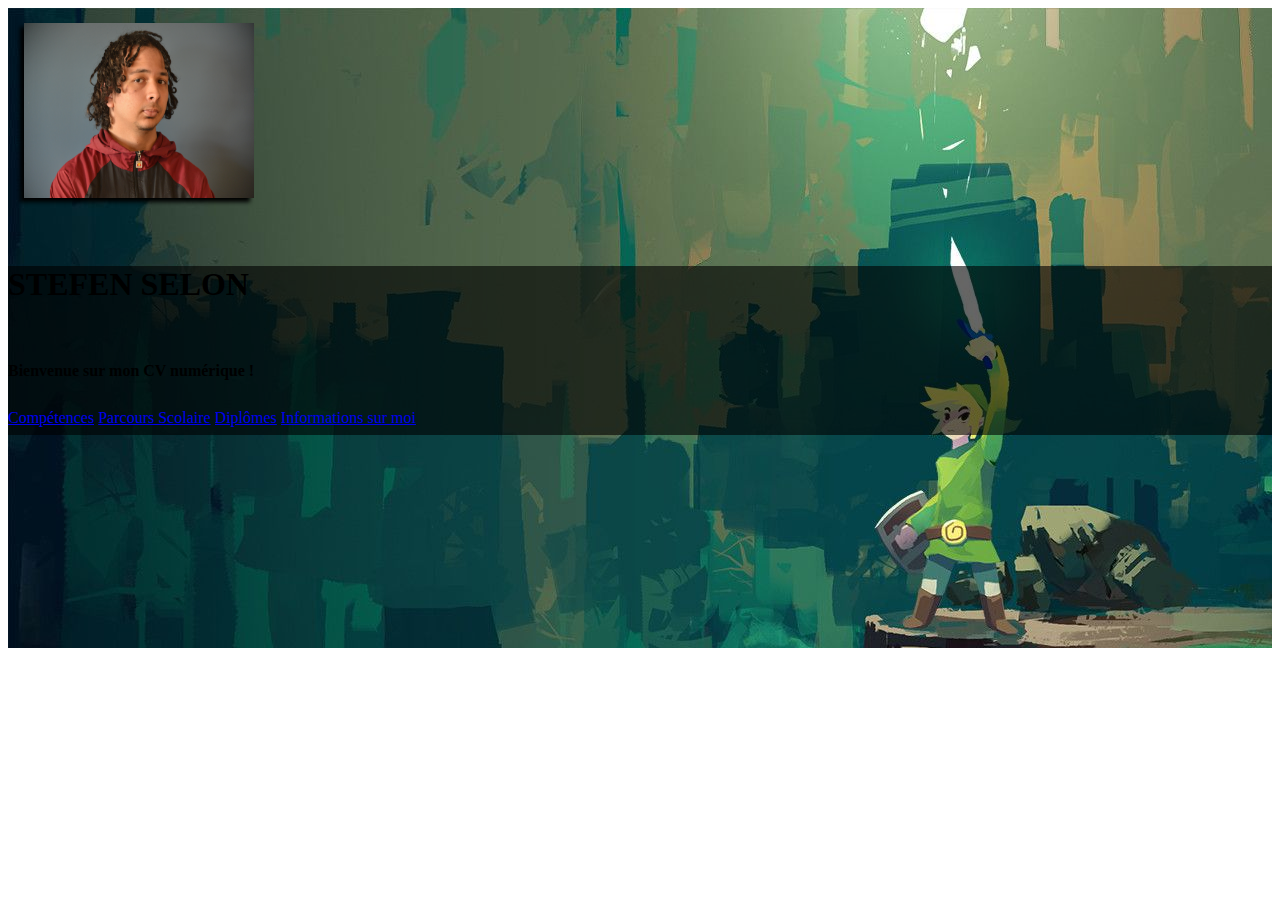
==== index.html @ 7121af87 "modif" ====
<!DOCTYPE html>
<html lang="fr">
<head>
    <meta charset="UTF-8">
    <meta http-equiv="X-UA-Compatible" content="IE=edge">
    <meta name="viewport" content="width=device-width, initial-scale=1.0">
    <title>CV</title>
    <link href="https://cdn.jsdelivr.net/npm/bootstrap@5.2.2/dist/css/bootstrap.min.css" rel="stylesheet"
        integrity="sha384-Zenh87qX5JnK2Jl0vWa8Ck2rdkQ2Bzep5IDxbcnCeuOxjzrPF/et3URy9Bv1WTRi" crossorigin="anonymous">
    <link rel="stylesheet" href="cv.css">
</head>
<body>
<header>
  <!-- Background image -->
  <div
    class="p-5 text-center bg-image "
    style="
      background-image: url('epona.jpg');
      height: 40em;
    "
  >
  <img src="photo.jpg" id="imgPhoto">
    <div class="mask h-50" style="background-color: rgba(0, 0, 0, 0.6);">
      <div class="d-flex justify-content-center align-items-center h-100 marginPerso">
        <div class="text-white">
          <h1 class="mb-3 title"><span><span>STEFEN</span></span> <span><span>SELON</span></span></h1>
          <div class="title"><span><span><h4 class="mb-3">Bienvenue sur mon CV numérique !</h4></span></span></div>
          <div class="title">
          <span><span><a class="btn btn-outline-light btn-lg" href="comp.html" role="button">Compétences</a></span></span>
          <span><span><a class="btn btn-outline-light btn-lg" href="#!" role="button">Parcours Scolaire</a></span></span>
          <span><span><a class="btn btn-outline-light btn-lg" href="#!" role="button">Diplômes</a></span></span>
          <span><span><a class="btn btn-outline-light btn-lg" href="#!" role="button">Informations sur moi</a></span></span>
        </div>
        </div>
      </div>
    </div>
  </div>
  <!-- Background image -->
</header>



    























    <script src="https://cdn.jsdelivr.net/npm/bootstrap@5.2.2/dist/js/bootstrap.bundle.min.js"
        integrity="sha384-OERcA2EqjJCMA+/3y+gxIOqMEjwtxJY7qPCqsdltbNJuaOe923+mo//f6V8Qbsw3"
        crossorigin="anonymous"></script>
        <script src="jquery.js"></script>
        <script src="js.js"></script>
</body>
</html>
---- cv.css ----
.marginPerso{
    margin-top: 4em;

}
#imgPhoto{
    margin-top: 15px;
    margin-left: 1em;
    height: 175px;
    width: 230px;
    filter: drop-shadow(-4px 4px 2px black);

}

.title span {
    display: inline-block;
    overflow: hidden ;
}
.title span span {
    animation: titleReveal .7s both;

}

@keyframes titleReveal {
    from {
        opacity: 0;
        transform: translateY(100%);
    }
    to {
        opacity: 1;
        transform: translateY(0);
    }
}
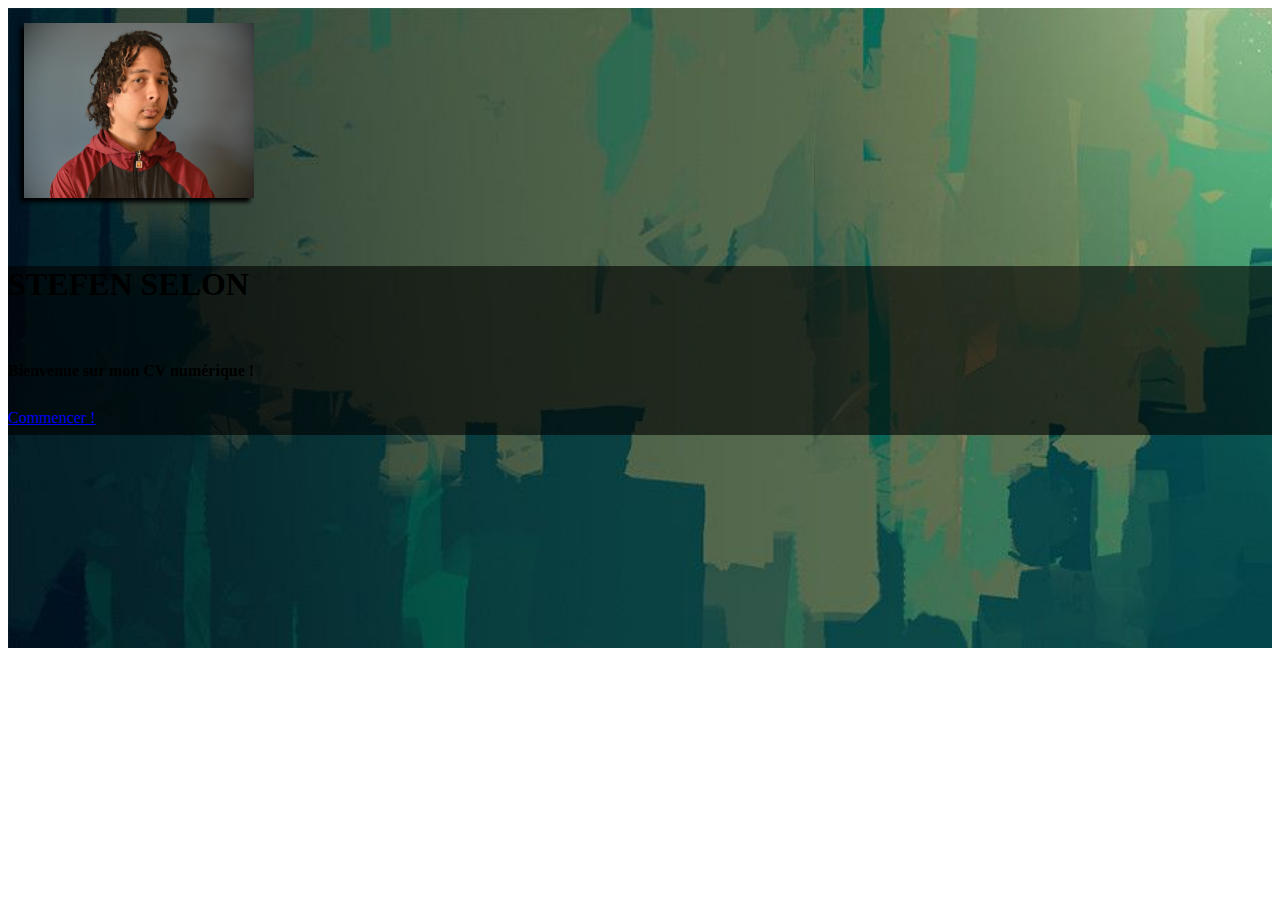
==== commit 1095dd94: "bjr" ====
--- a/index.html
+++ b/index.html
@@ -12,24 +12,15 @@
 <body>
 <header>
   <!-- Background image -->
-  <div
-    class="p-5 text-center bg-image "
-    style="
-      background-image: url('epona.jpg');
-      height: 40em;
-    "
-  >
+  <div class="p-5 text-center bg-image background">
   <img src="photo.jpg" id="imgPhoto">
-    <div class="mask h-50" style="background-color: rgba(0, 0, 0, 0.6);">
+    <div class="back h-50" style="background-color: rgba(0, 0, 0, 0.6);">
       <div class="d-flex justify-content-center align-items-center h-100 marginPerso">
-        <div class="text-white">
+        <div class="text-white bloc">
           <h1 class="mb-3 title"><span><span>STEFEN</span></span> <span><span>SELON</span></span></h1>
           <div class="title"><span><span><h4 class="mb-3">Bienvenue sur mon CV numérique !</h4></span></span></div>
           <div class="title">
-          <span><span><a class="btn btn-outline-light btn-lg" href="comp.html" role="button">Compétences</a></span></span>
-          <span><span><a class="btn btn-outline-light btn-lg" href="#!" role="button">Parcours Scolaire</a></span></span>
-          <span><span><a class="btn btn-outline-light btn-lg" href="#!" role="button">Diplômes</a></span></span>
-          <span><span><a class="btn btn-outline-light btn-lg" href="#!" role="button">Informations sur moi</a></span></span>
+          <span><span><a class="btn btn-outline-light btn-lg" href="comp.html" role="button">Commencer !</a></span></span>
         </div>
         </div>
       </div>
--- a/cv.css
+++ b/cv.css
@@ -19,6 +19,13 @@
     animation: titleReveal .7s both;
 
 }
+.background{
+    background-image: url('epona.jpg');
+    background-size: 300vh;
+    background-repeat: no-repeat;
+    height: 40em;
+}
+
 
 @keyframes titleReveal {
     from {
@@ -30,4 +37,10 @@
         transform: translateY(0);
     }
 }
+@media screen and (max-width : 439px){
+    .mask{
+        height: 400px;
+    }
+}
 
+
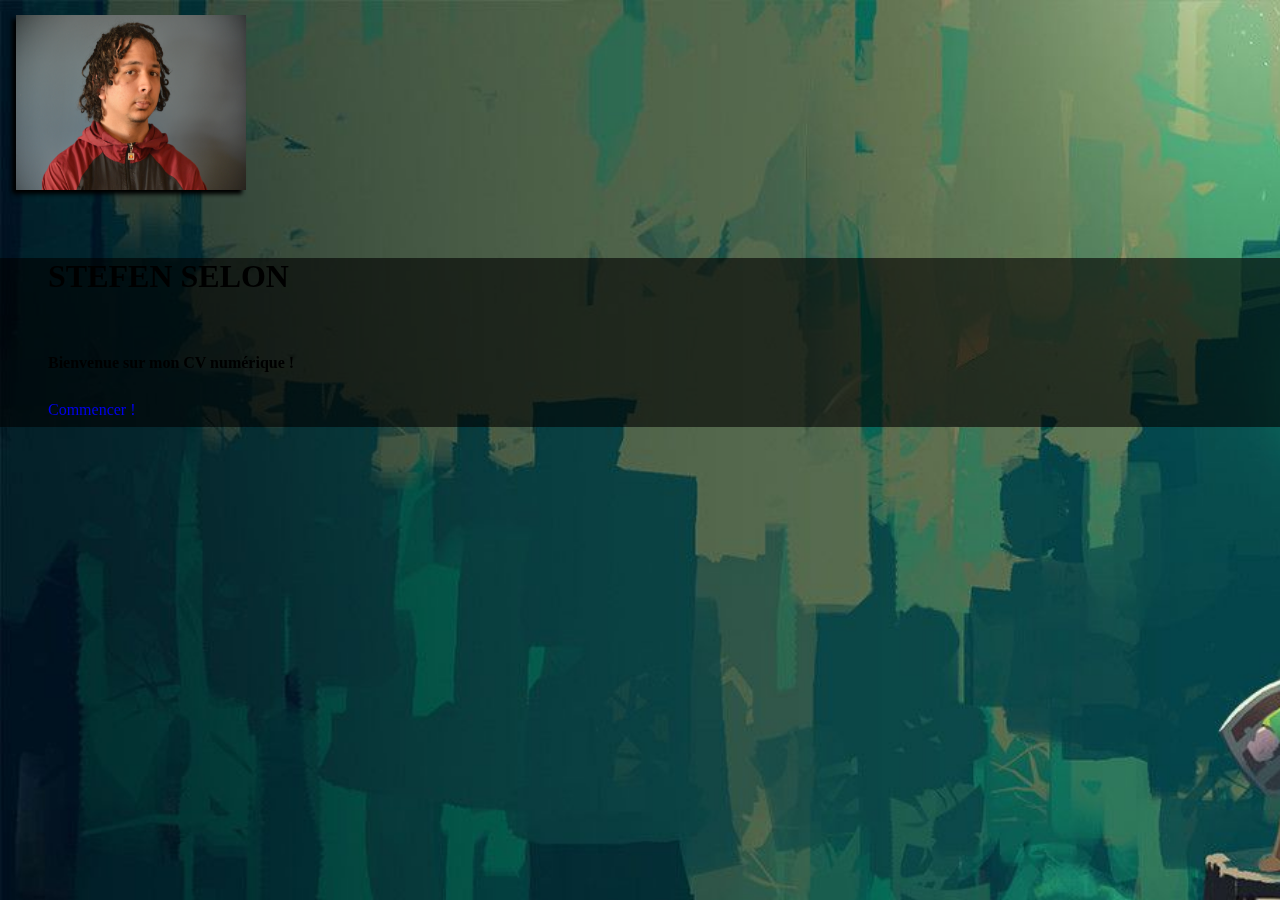
==== commit ded393e1: "bjr" ====
--- a/index.html
+++ b/index.html
@@ -7,13 +7,13 @@
     <title>CV</title>
     <link href="https://cdn.jsdelivr.net/npm/bootstrap@5.2.2/dist/css/bootstrap.min.css" rel="stylesheet"
         integrity="sha384-Zenh87qX5JnK2Jl0vWa8Ck2rdkQ2Bzep5IDxbcnCeuOxjzrPF/et3URy9Bv1WTRi" crossorigin="anonymous">
-    <link rel="stylesheet" href="cv.css">
+    <link rel="stylesheet" href="assets/stylesheet/cv.css">
 </head>
 <body>
 <header>
   <!-- Background image -->
   <div class="p-5 text-center bg-image background">
-  <img src="photo.jpg" id="imgPhoto">
+  <img src="assets/images/photo.jpg" id="imgPhotoMain">
     <div class="back h-50" style="background-color: rgba(0, 0, 0, 0.6);">
       <div class="d-flex justify-content-center align-items-center h-100 marginPerso">
         <div class="text-white bloc">
--- a/assets/stylesheet/cv.css
+++ b/assets/stylesheet/cv.css
@@ -0,0 +1,834 @@
+.marginPerso{
+    margin-top: 4em;
+
+}
+#imgPhotoMain{
+    margin-top: 15px;
+    margin-left: 1em;
+    height: 175px;
+    width: 230px;
+    filter: drop-shadow(-4px 4px 2px black);
+
+}
+
+.title span {
+    display: inline-block;
+    overflow: hidden ;
+}
+.title span span {
+    animation: titleReveal .7s both;
+
+}
+.background{
+    background-image: url('../images/epona.jpg');
+    background-size: 300vh;
+    background-repeat: no-repeat;
+    height: 100vh;
+}
+
+.reinitialise{
+    animation : none;
+    animation-delay : 0;
+    animation-direction : normal;
+    animation-duration : 0;
+    animation-fill-mode : none;
+    animation-iteration-count : 1;
+    animation-name : none;
+    animation-play-state : running;
+    animation-timing-function : ease;
+    backface-visibility : visible;
+    background : 0;
+    background-attachment : scroll;
+    background-clip : border-box;
+    background-color : transparent;
+    background-image : none;
+    background-origin : padding-box;
+    background-position : 0 0;
+    background-position-x : 0;
+    background-position-y : 0;
+    background-repeat : repeat;
+    background-size : auto auto;
+    border : 0;
+    border-style : none;
+    border-width : medium;
+    border-color : inherit;
+    border-bottom : 0;
+    border-bottom-color : inherit;
+    border-bottom-left-radius : 0;
+    border-bottom-right-radius : 0;
+    border-bottom-style : none;
+    border-bottom-width : medium;
+    border-collapse : separate;
+    border-image : none;
+    border-left : 0;
+    border-left-color : inherit;
+    border-left-style : none;
+    border-left-width : medium;
+    border-radius : 0;
+    border-right : 0;
+    border-right-color : inherit;
+    border-right-style : none;
+    border-right-width : medium;
+    border-spacing : 0;
+    border-top : 0;
+    border-top-color : inherit;
+    border-top-left-radius : 0;
+    border-top-right-radius : 0;
+    border-top-style : none;
+    border-top-width : medium;
+    bottom : auto;
+    box-shadow : none;
+    box-sizing : content-box;
+    caption-side : top;
+    clear : none;
+    clip : auto;
+    color : inherit;
+    columns : auto;
+    column-count : auto;
+    column-fill : balance;
+    column-gap : normal;
+    column-rule : medium none currentColor;
+    column-rule-color : currentColor;
+    column-rule-style : none;
+    column-rule-width : none;
+    column-span : 1;
+    column-width : auto;
+    content : normal;
+    counter-increment : none;
+    counter-reset : none;
+    cursor : auto;
+    direction : ltr;
+    display : inline;
+    empty-cells : show;
+    float : none;
+    font : normal;
+    font-family : inherit;
+    font-size : medium;
+    font-style : normal;
+    font-variant : normal;
+    font-weight : normal;
+    height : auto;
+    hyphens : none;
+    left : auto;
+    letter-spacing : normal;
+    line-height : normal;
+    list-style : none;
+    list-style-image : none;
+    list-style-position : outside;
+    list-style-type : disc;
+    margin : 0;
+    margin-bottom : 0;
+    margin-left : 0;
+    margin-right : 0;
+    margin-top : 0;
+    max-height : none;
+    max-width : none;
+    min-height : 0;
+    min-width : 0;
+    opacity : 1;
+    orphans : 0;
+    outline : 0;
+    outline-color : invert;
+    outline-style : none;
+    outline-width : medium;
+    overflow : visible;
+    overflow-x : visible;
+    overflow-y : visible;
+    padding : 0;
+    padding-bottom : 0;
+    padding-left : 0;
+    padding-right : 0;
+    padding-top : 0;
+    page-break-after : auto;
+    page-break-before : auto;
+    page-break-inside : auto;
+    perspective : none;
+    perspective-origin : 50% 50%;
+    position : static;
+    /* Vous devrez modifier les quotes selon le langage de la page (ici il s'agit du Langage Français) */
+    quotes : '201C' '201D' '2018' '2019';
+    right : auto;
+    tab-size : 8;
+    table-layout : auto;
+    text-align : inherit;
+    text-align-last : auto;
+    text-decoration : none;
+    text-decoration-color : inherit;
+    text-decoration-line : none;
+    text-decoration-style : solid;
+    text-indent : 0;
+    text-shadow : none;
+    text-transform : none;
+    top : auto;
+    transform : none;
+    transform-style : flat;
+    transition : none;
+    transition-delay : 0s;
+    transition-duration : 0s;
+    transition-property : none;
+    transition-timing-function : ease;
+    unicode-bidi : normal;
+    vertical-align : baseline;
+    visibility : visible;
+    white-space : normal;
+    widows : 0;
+    width : auto;
+    word-spacing : normal;
+    z-index : auto;
+    }
+.modal-content {
+    
+
+}
+.buttonHTML {
+   
+    background-image: url('../images/html-5.png');
+    background-repeat: no-repeat;
+    background-size: cover;
+}
+.buttonCSS {
+    background-image: url('../images/css-3.png');
+    background-repeat: no-repeat;
+    background-size: cover;
+}
+.buttonJS{
+    background-image: url('../images/js.webp');
+    background-repeat: no-repeat;
+    background-size: cover;
+}
+.buttonSQL{
+    background-image: url('../images/base-de-donnees.png');
+    background-repeat: no-repeat;
+    background-size: cover;
+}
+.buttonPHP{
+    background-image: url('../images/php.png');
+    background-repeat: no-repeat;
+    background-size: cover;
+}
+.buttonPY{
+    background-image: url('../images/python.png');
+    background-repeat: no-repeat;
+    background-size: cover;
+}
+.buttonModal {
+    width: 100px;
+    height: 100px;
+    transition: all .5s;
+}
+.buttonModal:hover{
+    background-color: #762641;
+    transition: all .5s;
+}
+.modal .modal-body ul {
+    font-size: 1.5rem;
+    display: flex;
+    flex-direction: column;
+    gap : 2px;
+}
+#skills .modal-content {
+    background-color: #38121f;
+}
+#skills .btn-close {
+    background-color: #762641;
+}
+#skills .modal {
+    color: #f1F1F1
+}
+#skills .modal-dialog{
+    margin-top: 15%;
+   
+}
+.modal-body h5 {
+    margin-top: 20px;
+}
+.logoframe {
+    width: 90px;
+    height: 90px;
+}
+.ulFrames {
+    align-items: flex-start;
+    justify-content: flex-start;
+    list-style: none;
+}
+.marginPerso {
+    margin-left: 3em;
+}
+
+.bold {
+ font-weight: bold;
+}
+.colonne {
+    display: flex;
+    flex-direction: column;
+}
+
+.colonne i {
+    color: #f1F1F1
+}
+
+#imgPhoto:hover {
+    opacity: 50%;
+    transition: all .5s;
+}
+
+#imgPhoto {
+    margin-right: 10px;
+    border-radius: 10px;
+    width: 150px;
+    height: 100px;
+    transition: all .5s;
+}
+
+body {
+    background-color: #5e1e34;
+    background-repeat: no-repeat;
+    background-size: cover;
+    backdrop-filter: blur(3px);
+    margin: 0;
+    padding: 0;
+}
+
+main h2 {
+    color: white;
+    font-weight: bold;
+    background-color: #431524;
+    margin: 0;
+}
+
+.fs-perso {
+    font-size: 2em;
+
+}
+
+.margin-auto {
+    margin: auto;
+}
+
+.width-perso {
+    width: 1px;
+}
+
+.gris-trans2 {
+    background-color: rgba(0, 0, 0, 0.7);
+}
+
+.gris-trans {
+    background-color: #762641
+}
+
+.fc-perso-white {
+    color: #ffffff
+}
+
+
+
+button {
+    width: 60%;
+    height: 70px;
+    border-radius: 10px;
+    transition: -webkit-text-stroke .5s;
+    text-align: center;
+    display: block;
+    margin: auto;
+    font-weight: bold;
+    text-shadow: #010101 1px 0 10px;
+    background-color: #8f2d43;
+    color: white;
+    margin-top: 100px;
+    margin-bottom: 100px;
+    font-size: 2em;
+    transition: all .5s ease-out;
+}
+
+a {
+    text-decoration: none;
+    border-style: none;
+    transition: color .5s;
+}
+
+a:hover {
+    color: #aa375e;
+    transition: color .5s;
+}
+
+button:hover {
+    color: #ff5174;
+    text-shadow: black 0px 0px 0px;
+    background-color: rgba(0, 0, 0, 0.2);
+    border-style: none;
+    transition: all .5s;
+}
+
+.fs-perso {
+    font-size: 20px;
+}
+
+.bg-perso-cyan {
+    background-color: #92c4ff;
+}
+
+#divgrisTr {
+    padding: 10px;
+}
+.navbar {
+    -webkit-box-shadow: 0px 6px 5px 3px #000;
+    -moz-box-shadow: 0px 6px 5px 3px #000;
+
+box-shadow: 0px 6px 5px 3px #000;
+}
+
+#boutonToggle {
+    background-color: transparent;
+    width: 50px;
+    height: 50px;
+    padding: 0;
+    margin: 0;
+    font-size: 2rem;
+    color: #f1f1f1;
+    border-style: none;
+    transition: all .5s;
+
+}
+
+#boutonToggle:hover {
+    width: 60px;
+    height: 60px;
+}
+
+#burgerImg {
+    width: 50px;
+    height: 50px;
+    transition: all .5s;
+}
+
+#burgerImg:hover {
+    width: 60px;
+    height: 60px;
+    transition: all .5s;
+}
+
+#nameTitle {
+    color: white;
+    display: flex;
+}
+.boutonToggle {
+    width: 42px;
+    height: 24px;
+    background-color: transparent;
+    position: absolute;
+    cursor: pointer;
+    top: 20px;
+    left: 20px;
+    transition: width .5s;
+    transition: height .5s;
+}
+
+.boutonToggle:hover {
+    width: 45px;
+    height: 35px;
+    transition: width .5s;
+    transition: height .5s;
+
+}
+
+.boutonToggle span {
+    width: 100%;
+    height: 4px;
+    background-color: white;
+    display: block;
+    position: absolute;
+    top: 50%;
+    transform: translateY(-50%);
+    transition: background-color .5s ease-in-out;
+}
+
+.boutonToggle span::before,
+.boutonToggle span::after {
+    content: '';
+    position: absolute;
+    width: 100%;
+    background-color: white;
+    height: 4px;
+    transition: transform .5s ease-in-out;
+
+}
+
+.boutonToggle span::before {
+    transform: translateY(-10px);
+
+}
+
+.boutonToggle span::after {
+    transform: translateY(10px);
+
+}
+
+.boutonToggle.active span {
+    background-color: transparent;
+}
+
+.boutonToggle.active span::before {
+    background-color: #aa375e;
+    transform: translateY(0px) rotateZ(45deg);
+
+
+}
+
+.boutonToggle.active span::after {
+    background-color: #aa375e;
+    transform: translateY(0px) rotateZ(-45deg);
+
+
+}
+
+header ul {
+    text-decoration: none;
+    list-style: none;
+    display: flex;
+    gap: 30px;
+    font-size: 1em;
+    align-items: center;
+    justify-content: center;
+    margin-top: 30px;
+}
+
+.flex {
+    width: 100%;
+    display: flex;
+    flex-wrap: wrap;
+    align-items: center;
+    justify-content: center;
+}
+
+
+.burgerMenu {
+    position: absolute;
+    left: 0;
+    top: 0;
+    height: 840px;
+    background-color: #431524;
+    border-radius: 7px;
+    overflow: hidden;
+
+}
+
+.burger {
+    height: 24px;
+    width: 42px;
+}
+
+.navbar .container-fluid {}
+
+#imgPhoto {
+    height: 90px;
+    width: 130px;
+    margin: 0;
+    margin-right: 10px;
+
+}
+
+.logoSkills {
+    width: 150px;
+    height: 170px;
+    transition: all .5s;
+}
+
+#skillsBar {
+    display: flex;
+    flex-direction: column;
+    gap: 20px;
+}
+
+.gap {
+    gap: 20px;
+}
+
+.imgBloc {
+    text-align: center;
+    width: 160px;
+    height: 180px;
+    border-style: solid;
+    border-color: black;
+}
+
+.skillPourcentage {
+    height: 173px;
+    background-color: #010101;
+    opacity: 50%;
+    position: absolute;
+    left: 268px;
+    top: 453px;
+
+
+}
+
+.logoSkill {
+    width: 100px;
+    height: 100px;
+}
+
+.imgBloc {
+    background-color: white;
+}
+
+
+.logoHover {
+    position: fixed;
+    width: 600px;
+    height: 500px;
+    background-color: #431524;
+    border-radius: 10px;
+    transition: all .5s;
+}
+.menuDesactive {
+    display: none;
+}
+.para1 p {
+    font-size: 1.5em;
+}
+.backSkills {
+    background-color: #551b2f;
+    padding: 10px;
+    width: 80%;
+    margin: 10%;
+    margin-top : 0 ;
+    margin-bottom: 0;
+    align-items: center;
+  justify-content: center;
+  flex-direction: row;
+}
+
+.forma {
+    margin: 0;
+}
+.important {
+    color: #d04373;
+    font-weight: bold;
+}
+.navbar li {
+    cursor: pointer;
+}
+.contact h2 {
+    background-color: transparent;
+    text-align: center ;
+    font-size: 2rem;
+    transition: all 5s;
+    -webkit-text-stroke: 2px #762641;
+    padding: 20px;
+    transition: padding .5s;
+    
+}
+.contact:hover {
+    transition: all .5s;
+    background-color: #762641;
+}
+.contact h2:hover {
+    padding: 0px;
+    transition: padding .5s;
+}
+.contact {
+    display: flex;
+    justify-content: center;
+    align-items: center;
+    background-color: #8f2d43;
+    margin-top: 5%;
+    transition: all .5s;
+    -webkit-touch-callout: none;
+    -webkit-user-select: none;
+    -khtml-user-select: none;
+    -moz-user-select: none;
+    -ms-user-select: none;
+    user-select: none;
+    cursor: pointer;
+}
+.arrowRight {
+    rotate: 180deg;
+    transition: rotate .5s;
+}
+.logoArrow {
+    width: 50px;
+    height: 50px;
+    transition: rotate .5s; 
+}
+.rotateRight {
+    rotate: 90deg;
+    transition: rotate .5s;
+}
+.magentaToggle {
+    background-color: #762641;
+}
+form {
+    display: flex ;
+    flex-direction: column;
+    color :white ;
+    background-color: #762641;
+    align-items: center;
+    height: 1px;
+    padding: 0;
+    padding-top: 3%;
+    overflow: hidden;
+}
+form label {
+    align-self: flex-start;
+    margin-left: 20%;
+    font-size: 1.5rem;
+}
+form #objectMail {
+    width: 20%;
+    margin-left: 20%;
+    align-self: flex-start;
+}
+form #mail {
+    width: 20%;
+    margin-left: 20%;
+    align-self: flex-start;
+}
+form input {
+    width: 60%;
+    height: 10%;
+}
+form .mainInput {   
+    width: 60%;
+    height: 500px;
+}
+.rotate {
+    rotate: 90deg;
+    transition: rotate .5s;
+}
+#pp {
+    width: 80px;
+    height: 80px;
+}
+.diplLogo {
+    width: 80px;
+    height: 80px;
+}
+.paddingBot{
+    padding-bottom: 10px;
+}
+.paddingTop{
+    padding-top: 10px;
+}
+
+header {
+    transition: all .3s ease-in-out;
+}
+/*Scroll*/
+.scroll-down header{
+    transform: translate3d(0, -100%, 0);
+}
+@media screen and (min-width : 994px) {
+    #nameTitle {
+        display: none;
+    }
+
+    .boutonToggle {
+        display: none;
+    }
+
+    .burger {
+        display: none;
+    }
+
+    #navbarSupportedContent {
+        overflow: hidden;
+        width: 100%;
+    }
+    .buttonModal:hover{
+        padding: 10px;
+        transition: all .5s;
+    }
+}
+/*-----------*/
+@media screen and (max-width : 993px) {
+    #divNavbar {
+        height: 100px;
+    }
+
+    .responsive {
+        display: flex;
+        flex-direction: column;
+    }
+
+    .burgerMenu ul {
+        position: inherit;
+        text-align: center;
+        top: 150px;
+        display: flex;
+        flex-direction: column;
+        flex-wrap: wrap;
+
+    }
+
+    .responsiveHidden {
+        display: none;
+    }
+
+    body {
+        height: 100%;
+    }
+
+    .blur {
+        width: 100%;
+        min-height: 100%;
+        position: absolute;
+        background-color: rgba(0, 0, 0, 0.3);
+        backdrop-filter: blur(10px);
+        transition: all 1s linear;
+    }
+
+    #imgPhoto {
+        height: 90px;
+        width: 100px;
+        margin-left: 30px;
+
+    }
+
+    
+}
+
+
+
+@media screen and (max-width : 498px){
+    .forH2 h2 , .efd h2{
+        font-size: 1em;
+    }
+    .para1 p, .efd p {
+        font-size: .9em;
+    }
+    .backSkills{
+        width: 90%;
+        margin: 5%;
+    }
+    #pp {
+        width: 40px;
+        height: 40px;
+    }
+}
+@media screen and (max-width : 439px){
+    #folioButton {
+        font-size: 20px;
+    }
+    .diplLogo {
+        width: 50px;
+        height: 50px;
+    }
+    .mask{
+        height: 400px;
+    }
+}
+
+
+@keyframes titleReveal {
+    from {
+        opacity: 0;
+        transform: translateY(100%);
+    }
+    to {
+        opacity: 1;
+        transform: translateY(0);
+    }
+}
+
+
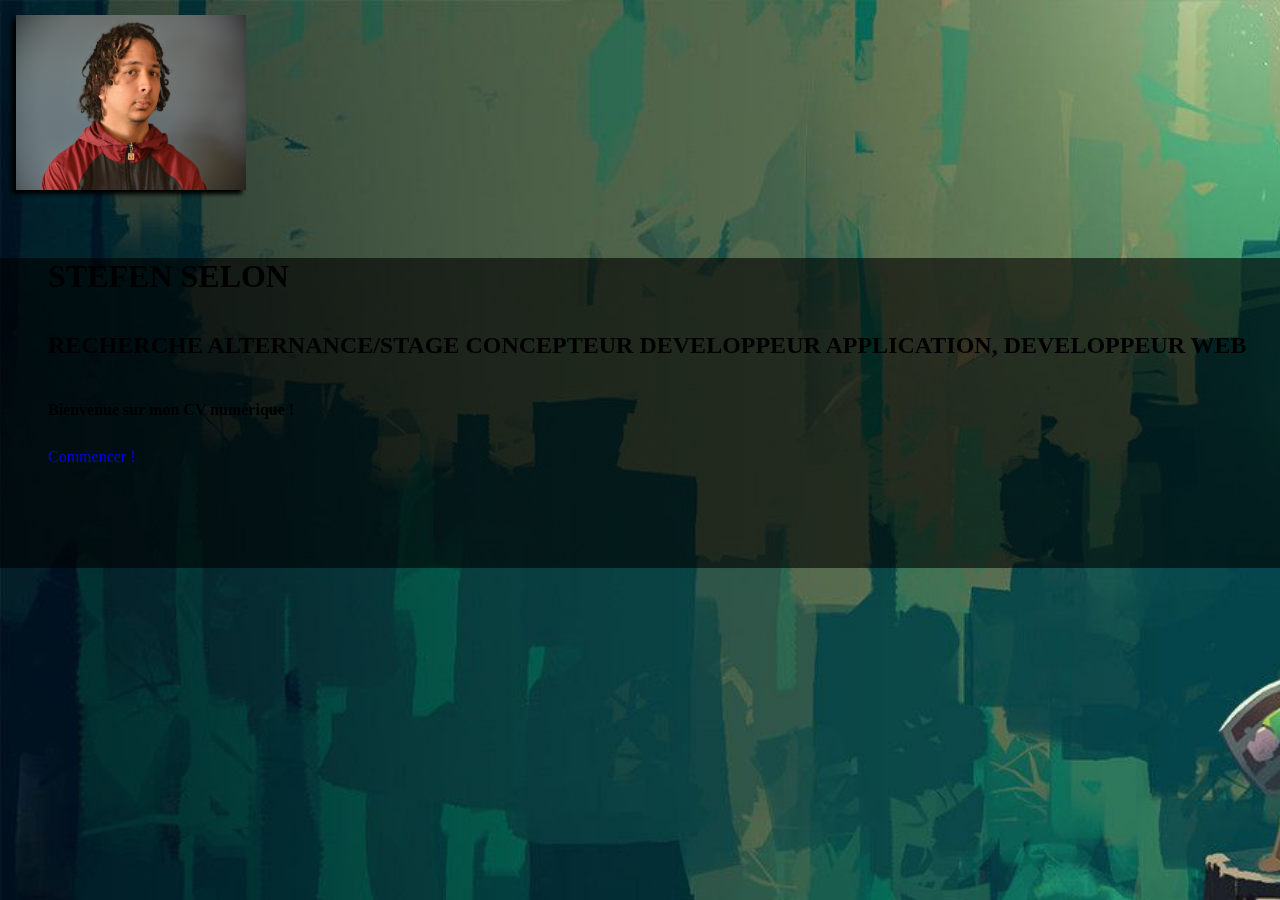
==== commit 0b4e90c9: "cv fini" ====
--- a/index.html
+++ b/index.html
@@ -14,10 +14,11 @@
   <!-- Background image -->
   <div class="p-5 text-center bg-image background">
   <img src="assets/images/photo.jpg" id="imgPhotoMain">
-    <div class="back h-50" style="background-color: rgba(0, 0, 0, 0.6);">
+    <div class="back height" style="background-color: rgba(0, 0, 0, 0.6);">
       <div class="d-flex justify-content-center align-items-center h-100 marginPerso">
         <div class="text-white bloc">
-          <h1 class="mb-3 title"><span><span>STEFEN</span></span> <span><span>SELON</span></span></h1>
+          <h1 class="mt-3 title"><span><span>STEFEN</span></span> <span><span>SELON</span></span></h1>
+          <h2 class="mb-4">RECHERCHE ALTERNANCE/STAGE CONCEPTEUR DEVELOPPEUR APPLICATION, DEVELOPPEUR WEB </h2>
           <div class="title"><span><span><h4 class="mb-3">Bienvenue sur mon CV numérique !</h4></span></span></div>
           <div class="title">
           <span><span><a class="btn btn-outline-light btn-lg" href="comp.html" role="button">Commencer !</a></span></span>
--- a/assets/stylesheet/cv.css
+++ b/assets/stylesheet/cv.css
@@ -359,6 +359,20 @@
     border-style: none;
     transition: all .5s;
 }
+.submitContact{
+    margin-bottom: 0;
+}
+.erreur{
+    color: #ff0000;
+    font-size: 1.5em;
+    -webkit-text-stroke: .5px #ff0000;
+    background-color: #5e1e34;
+    padding: 10px;
+    border-radius: 10px;
+    margin-top: 10px;
+    align-self: flex-start;
+    margin-left: 20%;
+}
 
 .fs-perso {
     font-size: 20px;
@@ -667,26 +681,18 @@
     height: 1px;
     padding: 0;
     padding-top: 3%;
-    overflow: hidden;
+    padding-bottom: 30px;
 }
 form label {
     align-self: flex-start;
     margin-left: 20%;
     font-size: 1.5rem;
 }
-form #objectMail {
-    width: 20%;
-    margin-left: 20%;
-    align-self: flex-start;
-}
-form #mail {
-    width: 20%;
-    margin-left: 20%;
-    align-self: flex-start;
-}
+
 form input {
     width: 60%;
     height: 10%;
+
 }
 form .mainInput {   
     width: 60%;
@@ -717,6 +723,69 @@
 /*Scroll*/
 .scroll-down header{
     transform: translate3d(0, -100%, 0);
+}
+
+
+/*CV CONSTRUC PAGE*/
+
+.cvConstruct h1 {
+    color: #F0FFF0 ;
+    font-weight: bold;
+    font-size: .8em;
+}
+.cvConstruct .h1 {
+    width: 100%;
+    background-color: #762641;
+    text-align: center;
+}
+.cvConstruct .para p {
+    color: #f1f1f1;
+    font-size: 2em;
+    text-align: center;
+}
+.cvConstruct .para {
+    width: 100%;
+    height: 450px;
+    padding-top: 2%;
+    margin-top: 1%;
+    margin-bottom: 0;
+    background-color: #762641;
+}
+.screen {
+    width: 60%;
+    margin: 20%;
+    margin-top: 0;
+    margin-bottom: 0;
+    box-shadow: 5px 5px 5px black;  
+    border-radius: 10px;
+}
+.screenCSS {
+    width: 20%;
+    height: 70%;
+    margin: 40%;
+    margin-top: 0;
+    margin-bottom: 0;
+    box-shadow: 5px 5px 5px black;
+    border-radius: 10px;
+}
+.screenJS {
+    width: 60%;
+    margin: 20%;
+    margin-bottom: 0;
+    margin-top: 0;
+    box-shadow: 5px 5px 5px black;
+    border-radius: 10px;
+    transition: border-color .5s;
+    cursor: pointer;
+    
+}
+.screenJS:hover {
+    border-style: groove;
+    border-color: #ff5175;
+    transition: border-color .2s;
+}
+h1 .logoframe {
+    rotate: 20deg;
 }
 @media screen and (min-width : 994px) {
     #nameTitle {
@@ -788,8 +857,23 @@
     
 }
 
-
-
+@media screen and (max-width : 765px){
+    #objectMail {
+        width: 50% !important;
+        height: 30px;
+        margin-left: 20%;
+        align-self: flex-start;
+    }
+    #mail {
+        width: 50% !important;
+        height: 30px;
+        margin-left: 20%;
+        align-self: flex-start;
+    }
+}
+.height {
+    height: 310px;
+}
 @media screen and (max-width : 498px){
     .forH2 h2 , .efd h2{
         font-size: 1em;
@@ -804,6 +888,15 @@
     #pp {
         width: 40px;
         height: 40px;
+    }
+    .height {
+        height: 400px;
+    }
+    .bloc h2 {
+        font-size: 1.4em
+    }
+    .bloc h1 {
+        font-size: 1.4em;
     }
 }
 @media screen and (max-width : 439px){
@@ -832,3 +925,65 @@
 }
 
 
+#objectMail,#mail {
+    width: 20%;
+    height: 50px;
+    margin-left: 19.5%;
+    align-self: flex-start; 
+}
+
+#margin-write {
+    margin-top: 20px;
+}
+form input, form textarea {
+    all: unset ;
+    padding: 5px;
+    border-style: outset;
+    border-color: white;
+    background-color: #f1f1f1;
+    color: black;
+    font-size: 25px;
+    border-radius: 8px;
+    border-color: #b43963;
+    border-width: 4px;
+    transition: all .4s;
+}
+.succes {
+    width: 300px;
+    height: 0;
+    right: 0;
+    top: 0;
+    margin: 0;
+    z-index: 99999999999;
+    box-shadow: 3px 3px 10px black;
+    color: white;
+    font-weight: bold;
+    font-size: 0em;
+  
+    background-color: #990000;
+    text-align: center;
+    padding: 10px;
+    border-radius: 10px;
+
+    
+}
+.cvConstruct h1, .me h1 {
+    font-size: 2.5em;
+    text-align: center;
+    color: whitesmoke;
+    background-color: #431524;
+}
+.cvConstruct .para p, .me .uniqContent {
+    text-align: center;
+    font-size: 1.5em;
+    color: whitesmoke;
+}
+.me .uniqContent{
+    font-size: 1.3em;
+}
+.me hr {
+    margin-top: 3%;
+}
+.colored{
+    color: #db4566;
+}